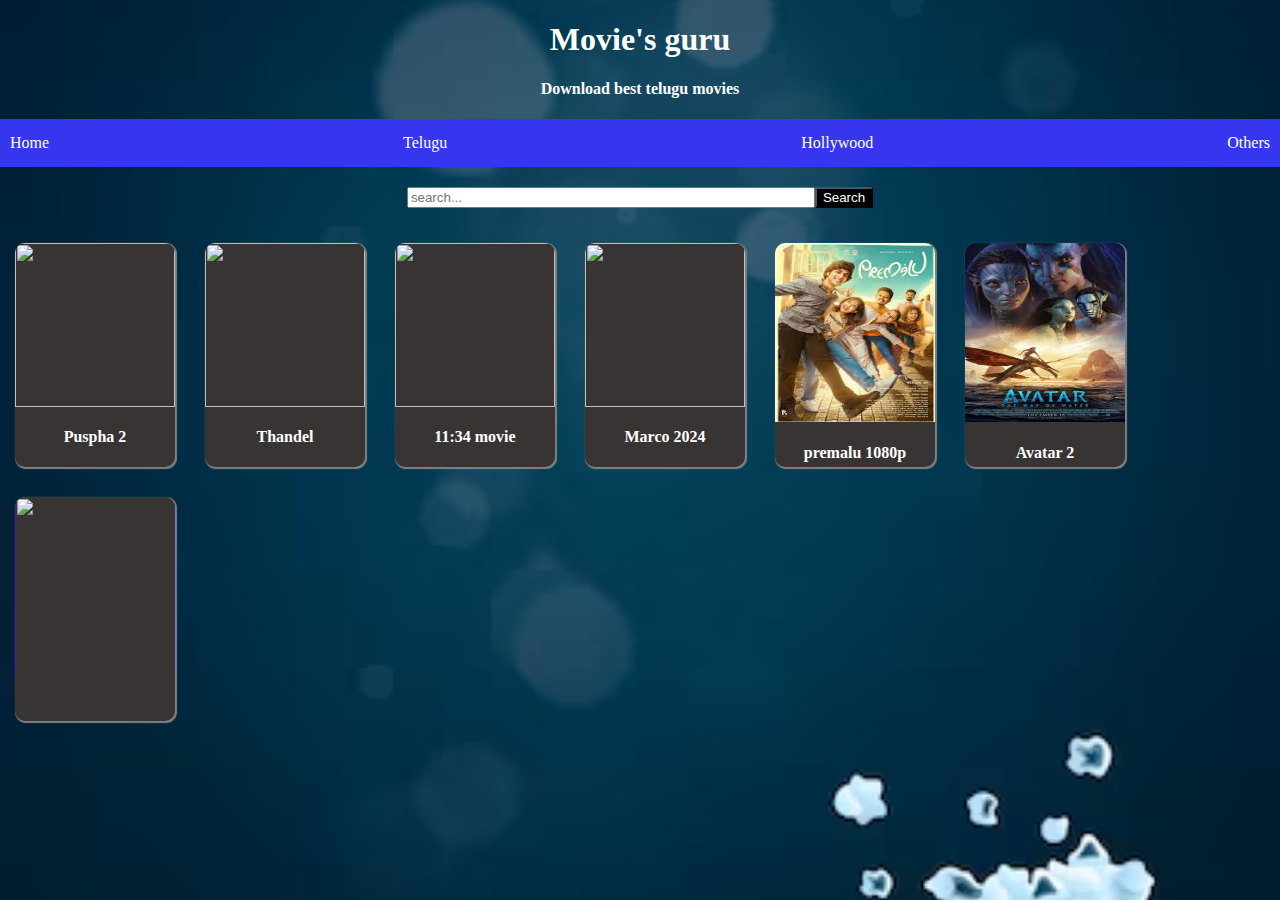
==== index.html @ 05bdd50a "new" ====
<!DOCTYPE html>
<html lang="en">
<head>
    <meta charset="UTF-8">
    <meta name="viewport" content="width=device-width, initial-scale=1.0">
    <title>Document</title>
    <link rel="stylesheet" href="style.css">
    <!-- 
        <div class="movieContainer">
            <div class="movieCard">
                <diV id="imageContainer">
                    <a href=""><img src=""/></a>
                </div>
                <div id="contentBox">
                    <h4></h4>
                </div>
            </div>
        </div>
    -->
</head>
<body>
    <h1 id="title">Movie's guru</h1>
    <h4 id="titleh4">Download  best telugu movies </h4>
    <div class="navBar">
        <ul>
            <li>Home</li>
            <li>Telugu</li>
            <li>Hollywood</li>
            <li>Others</li>

        </ul>
    </div>
    <div id="search-bar">
        <input type="text" placeholder="search..."/> <button style="background-color: black; color: white;">Search</button>
    </div>
    


    <div class="outer-container">
        <div class="movieContainer">
            <div class="movieCard">
                <diV id="imageContainer">
                    <a href="Torrents\www.5MovieRulz.casa_-_Pushpa_2_The_Rule_Reloaded_2024_1080p_Telugu_TRUE_WEB-DL_-_AVC_-_DD5.1_-_640kbps___AAC_-_4.8GB.mkv.torrent"><img src="https://m.media-amazon.com/images/M/MV5BNWU1ZWFhNGQtZDhlZC00ZWFlLTlmNmEtN2VmYmZiN2Y5ZmQ2XkEyXkFqcGc@._V1_FMjpg_UX1000_.jpg"/></a>
                </div>
                <div id="contentBox">
                    <h4>Puspha 2</h4>
                </div>
            </div>
        </div>
        <div class="movieContainer">
            <div class="movieCard">
                <diV id="imageContainer">
                    <a href="Torrents\Thandel_2025_1080p.mkv.torrent"><img src="https://stat4.bollywoodhungama.in/wp-content/uploads/2025/02/Image1-306x393.jpg"/></a>
                </div>
                <div id="contentBox">
                    <h4>Thandel</h4>
                </div>
            </div>
        </div>
        <div class="movieContainer">
            <div class="movieCard">
                <diV id="imageContainer">
                    <a href="Torrents\www.5MovieRulz.build_-_1134_2024_1080p_Telugu_HQ_HDRip_-_x264_-_DD2.0_-_224kbps__AAC_-_1.8GB_-_ESub.mkv.torrent"><img src="https://th.bing.com/th/id/OIP.1hcKKedfVrPmt6s_aKiJBQAAAA?w=115&h=180&c=7&r=0&o=5&dpr=1.3&pid=1.7"/></a>
                </div>
                <div id="contentBox">
                    <h4>11:34 movie</h4>
                </div>
            </div>
        </div>

        <div class="movieContainer">
            <div class="movieCard">
                <diV id="imageContainer">
                    <a href="Torrents\www.5MovieRulz.care_-_Marco_2024_1080p_TRUE_WEB-DL_-_AVC_-__DD_5.1_-_256kbps__AAC_Tel__Tam__Mal__Kan_-_3.8GB_-_ESub.mkv (1).torrent"><img src="https://th.bing.com/th/id/OIP.vZZqVR9o3DckykXKHAT1dgAAAA?w=121&h=180&c=7&r=0&o=5&dpr=1.3&pid=1.7"/></a>
                </div>
                <div id="contentBox">
                    <h4>Marco 2024</h4>
                </div>
            </div>
        </div>
        <div class="movieContainer">
            <div class="movieCard">
                <diV id="imageContainer">
                    <a href="Torrents/www.5MovieRulz.blue_-_Premalu_2024_1080p_Telugu_HQ_HDRip_-_HEVC_-_x265_-_DD5.1_-_192Kbps__AAC_-_1.5GB_-_ESub.mkv.torrent"><img src="[data-uri]"/></a>
                </div>
                <div id="contentBox">
                    <h4>premalu 1080p </h4>
                </div>
            </div>
        </div>
        <div class="movieContainer">
            <div class="movieCard">
                <diV id="imageContainer">
                    <a href="Torrents/www.5MovieRulz.sb__-_Avatar_2_2022_1080p_HQ_HDRip_-_DD5.1_-_192Kbps_Tel__Tam__Hin_Mal__Kan__Eng_ESub.mkv.torrent"><img src="[data-uri]"/></a>
                </div>
                <div id="contentBox">
                    <h4>Avatar 2</h4>
                </div>
            </div>
        </div>
        <div class="movieContainer">
            <div class="movieCard">
                <diV id="imageContainer">
                    <a href=""><img src=""/></a>
                </div>
                <div id="contentBox">
                    <h4></h4>
                </div>
            </div>
        </div>



    </div>
    <script src="script.js"></script>
   
</body>
</html>
---- style.css ----
body{
    background-image: url(img1.jpg);
    background-repeat: no-repeat;
    background-size: cover;
    background-attachment: fixed;
    background-position: center;
    margin: 0;
    overflow-y: scroll;
}
#title{
    color: white;
    text-align: center;
}
#titleh4{
    color: white;
    text-align: center;
}
#search-bar{
    display: flex;
    justify-content: center;
    align-items: center;
    margin: 20px;
}

#search-bar input{
    width: 25rem;
}

.navBar{
    color: white;
    background-color: rgb(54, 54, 239);
    height: 3rem;
    display: flex;
    
}

.navBar ul{
    width: 100%;
    list-style: none;
    display: flex;
    justify-content: space-between;
    align-items: center;
    margin: 10px;
    padding: 0px;
}

.movieCard{
    display: flex;
    flex-direction: column;
    height: 14rem;
}

.movieContainer{
    margin: 15px;
    width: 10rem;
    height: 80%; 
    background-color: black;
    background-color: rgb(57, 52, 52);
    border-radius: 10px;
    overflow: hidden;
    box-shadow: 1px 1px 1px 1px grey;
    
}

.outer-container{
    display: flex;
    flex-wrap: wrap;
}

#imageContainer img{
    width: 100%;
    object-fit: fill;
    /* height:100%; */
    height: 100%;
}
#imageContainer{
    /* background-color: red; */
    /* position: relative; */
    /* height: 20rem; */
    height: 80%;
    
}

#contentBox{
    color: white;
    width: 100%;
}

#contentBox{
    text-align: center;
}
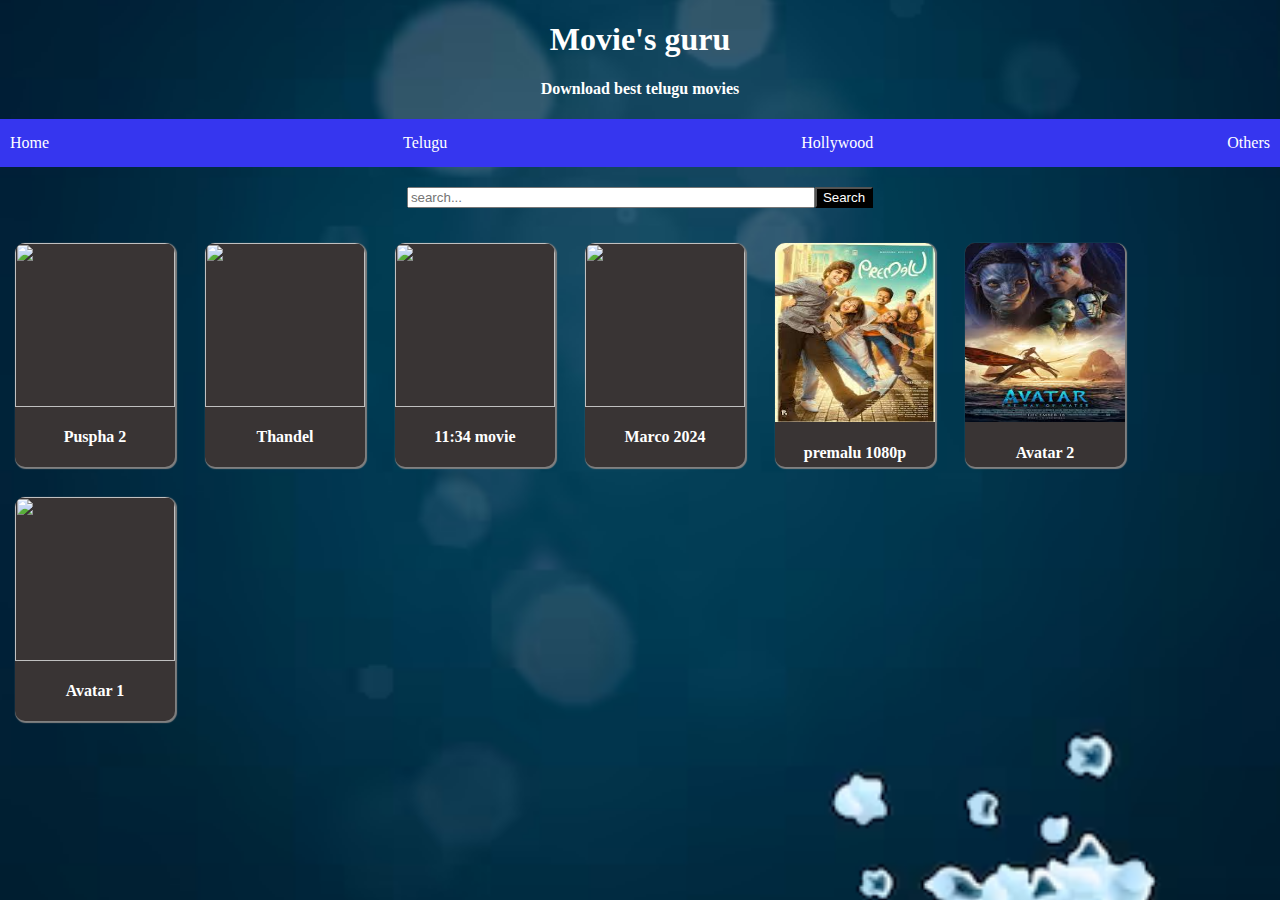
==== commit f4d38cce: "new" ====
--- a/index.html
+++ b/index.html
@@ -101,10 +101,10 @@
         <div class="movieContainer">
             <div class="movieCard">
                 <diV id="imageContainer">
-                    <a href=""><img src=""/></a>
+                    <a href="Torrents/Avatar_The_Last_Airbender_2024_1080p_S01_EP_01-08_-_HQ_HDRip_-_Tel__Tam__Hin__Eng.torrent"><img src="https://encrypted-tbn0.gstatic.com/images?q=tbn:ANd9GcScqrSEkoBkID7ze-lvAYok9YG7UZ4Kju9R6A&s"/></a>
                 </div>
                 <div id="contentBox">
-                    <h4></h4>
+                    <h4>Avatar 1</h4>
                 </div>
             </div>
         </div>
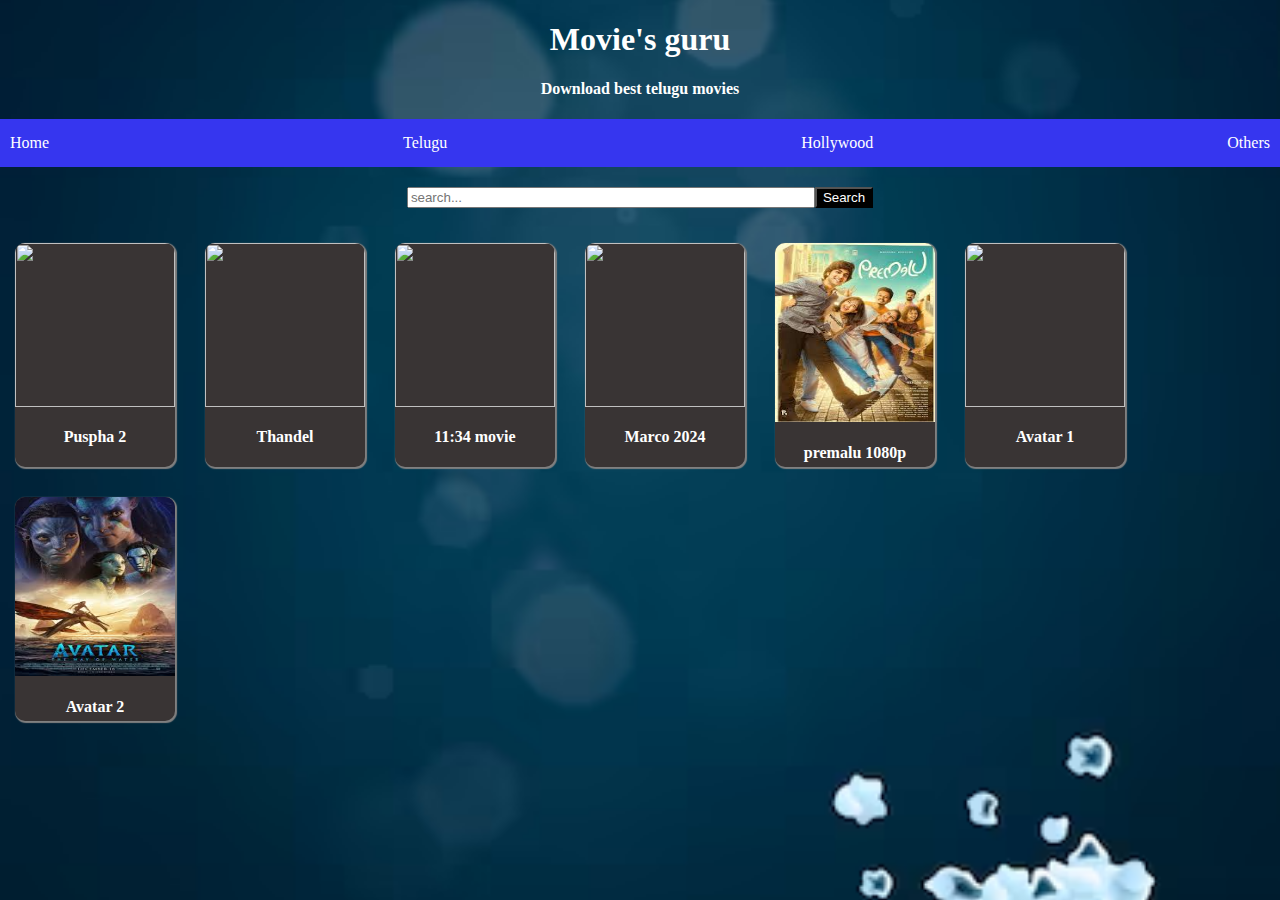
==== commit 3865b2ae: "new" ====
--- a/index.html
+++ b/index.html
@@ -91,6 +91,16 @@
         <div class="movieContainer">
             <div class="movieCard">
                 <diV id="imageContainer">
+                    <a href="Torrents/Avatar_The_Last_Airbender_2024_1080p_S01_EP_01-08_-_HQ_HDRip_-_Tel__Tam__Hin__Eng.torrent"><img src="https://encrypted-tbn0.gstatic.com/images?q=tbn:ANd9GcScqrSEkoBkID7ze-lvAYok9YG7UZ4Kju9R6A&s"/></a>
+                </div>
+                <div id="contentBox">
+                    <h4>Avatar 1</h4>
+                </div>
+            </div>
+        </div>
+        <div class="movieContainer">
+            <div class="movieCard">
+                <diV id="imageContainer">
                     <a href="Torrents/www.5MovieRulz.sb__-_Avatar_2_2022_1080p_HQ_HDRip_-_DD5.1_-_192Kbps_Tel__Tam__Hin_Mal__Kan__Eng_ESub.mkv.torrent"><img src="[data-uri]"/></a>
                 </div>
                 <div id="contentBox">
@@ -98,16 +108,8 @@
                 </div>
             </div>
         </div>
-        <div class="movieContainer">
-            <div class="movieCard">
-                <diV id="imageContainer">
-                    <a href="Torrents/Avatar_The_Last_Airbender_2024_1080p_S01_EP_01-08_-_HQ_HDRip_-_Tel__Tam__Hin__Eng.torrent"><img src="https://encrypted-tbn0.gstatic.com/images?q=tbn:ANd9GcScqrSEkoBkID7ze-lvAYok9YG7UZ4Kju9R6A&s"/></a>
-                </div>
-                <div id="contentBox">
-                    <h4>Avatar 1</h4>
-                </div>
-            </div>
-        </div>
+        
+
 
 
 
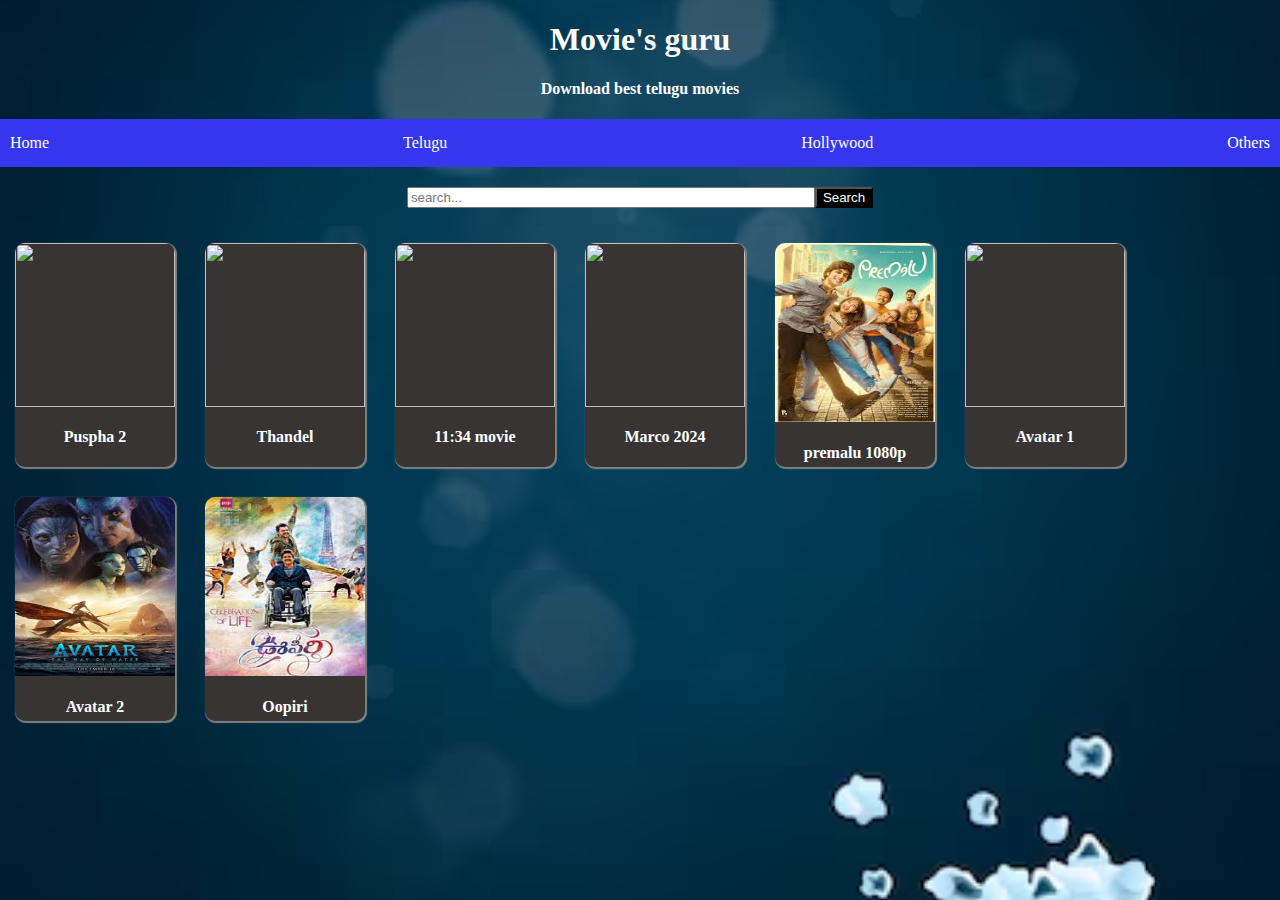
==== commit 24146b65: "new" ====
--- a/index.html
+++ b/index.html
@@ -108,7 +108,16 @@
                 </div>
             </div>
         </div>
-        
+        <div class="movieContainer">
+            <div class="movieCard">
+                <diV id="imageContainer">
+                    <a href="Torrents/ww7.vcdnlare.com_v_AvC6I1K0woc5WWa_sid=5085&t=hls"><img src="[data-uri]"/></a>
+                </div>
+                <div id="contentBox">
+                    <h4>Oopiri</h4>
+                </div>
+            </div>
+        </div>
 
 
 
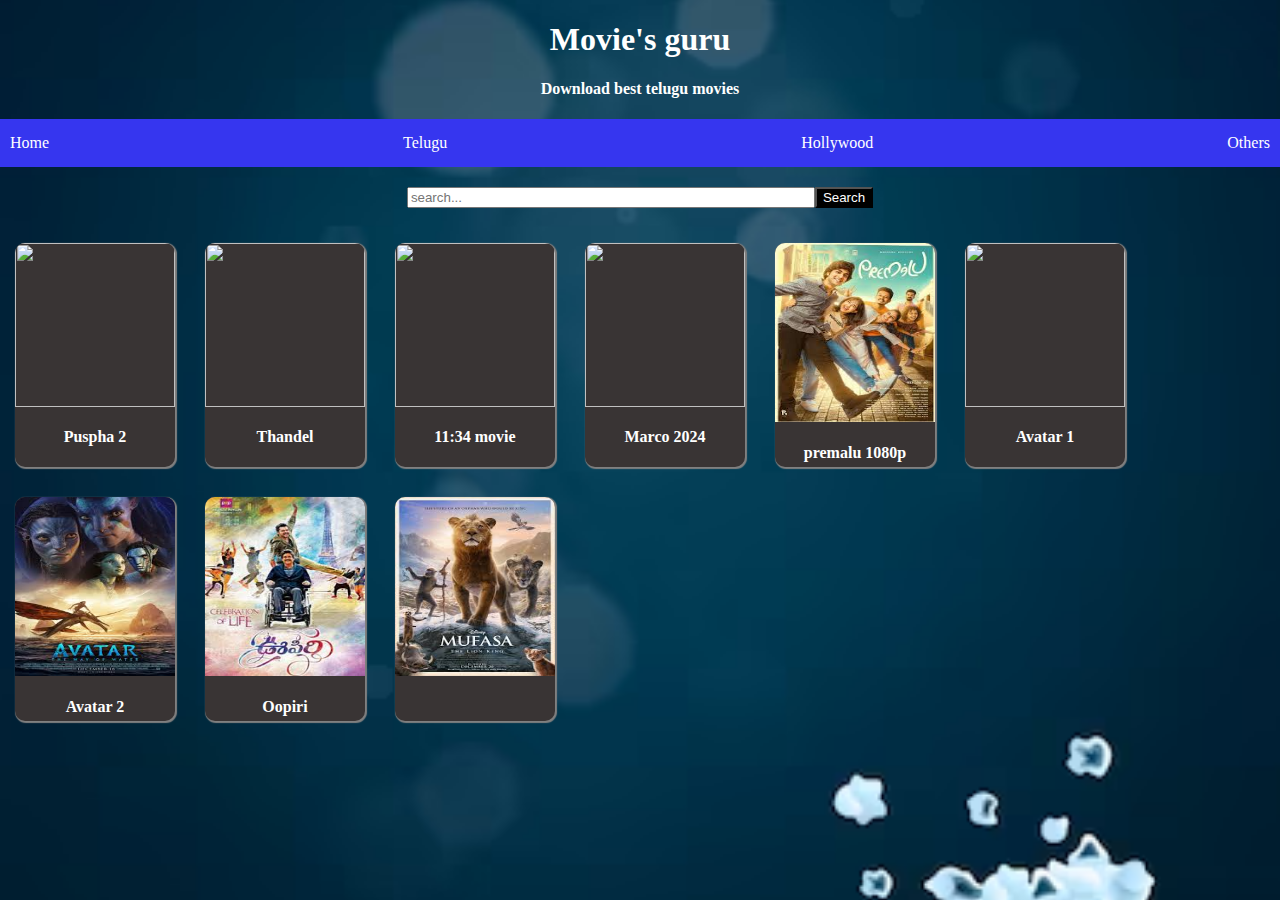
==== commit 11d3eaf1: "new movies" ====
--- a/index.html
+++ b/index.html
@@ -118,7 +118,16 @@
                 </div>
             </div>
         </div>
-
+        <div class="movieContainer">
+            <div class="movieCard">
+                <diV id="imageContainer">
+                    <a href="Torrents/Mufasa_The_Lion_King_2024_1080p_Telugu_HDRip_-_x264_-_HQ_Clean_Aud_-_2.4GB.mkv.torrent"><img src="[data-uri]"/></a>
+                </div>
+                <div id="contentBox">
+                    <h4></h4>
+                </div>
+            </div>
+        </div>
 
 
 
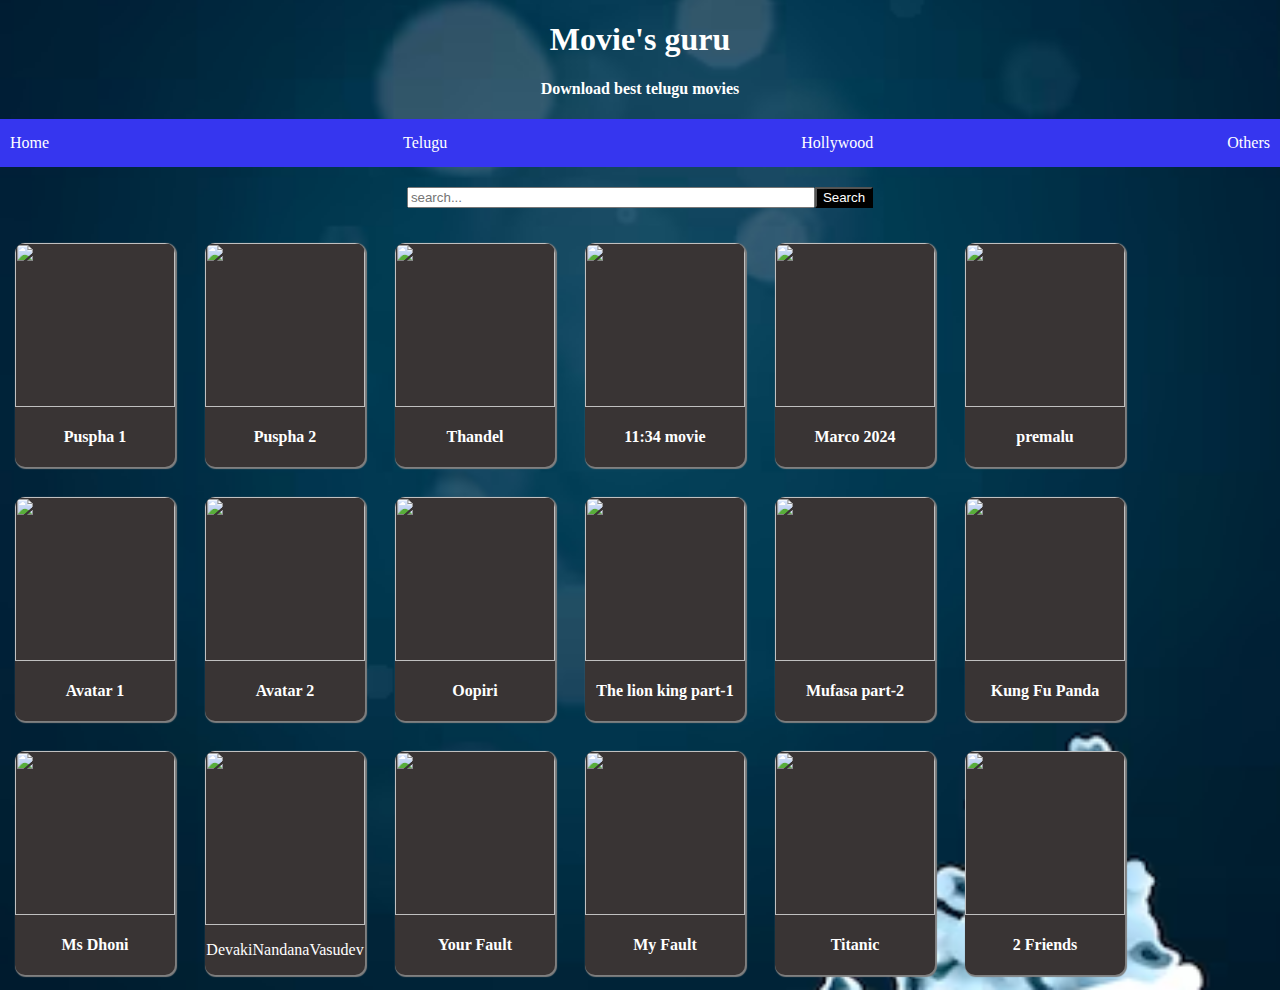
==== commit 7c18b07d: "new movie added" ====
--- a/index.html
+++ b/index.html
@@ -33,41 +33,49 @@
     <div id="search-bar">
         <input type="text" placeholder="search..."/> <button style="background-color: black; color: white;">Search</button>
     </div>
-    
+    <div class="outer-container">
+       
+        <div class="movieContainer">
+            <div class="movieCard">
+                <diV id="imageContainer">
+                    <a href="Torrents/www.5MovieRulz.shop_-_Pushpa_The_Rise_2021_1080p_Telugu_HQ_HDRip_-_HEVC_-_DD5.1_-_192Kbps__AAC_2.0_-_2.1GB_-_ESub.mkv.torrent"><img src="https://assets-in.bmscdn.com/iedb/movies/images/mobile/thumbnail/xlarge/pushpa--the-rise-et00129538-08-12-2021-01-21-46.jpg"/></a>
+                </div>
+                <div id="contentBox">
+                    <h4>Puspha 1</h4>
+                </div>
+            </div>
+        </div>
+        <div class="movieContainer">
+            <div class="movieCard">
+                <diV id="imageContainer">
+                    <a href="Torrents\www.5MovieRulz.casa_-_Pushpa_2_The_Rule_Reloaded_2024_1080p_Telugu_TRUE_WEB-DL_-_AVC_-_DD5.1_-_640kbps___AAC_-_4.8GB.mkv.torrent"><img src="https://m.media-amazon.com/images/M/MV5BNWU1ZWFhNGQtZDhlZC00ZWFlLTlmNmEtN2VmYmZiN2Y5ZmQ2XkEyXkFqcGc@._V1_FMjpg_UX1000_.jpg"/></a>
+                </div>
+                <div id="contentBox">
+                    <h4>Puspha 2</h4>
+                </div>
+            </div>
+        </div>
+        <div class="movieContainer">
+            <div class="movieCard">
+                <diV id="imageContainer">
+                    <a href="Torrents\Thandel_2025_1080p.mkv.torrent"><img src="https://stat4.bollywoodhungama.in/wp-content/uploads/2025/02/Image1-306x393.jpg"/></a>
+                </div>
+                <div id="contentBox">
+                    <h4>Thandel</h4>
+                </div>
+            </div>
+        </div>
+        <div class="movieContainer">
+            <div class="movieCard">
+                <diV id="imageContainer">
+                    <a href="Torrents\www.5MovieRulz.build_-_1134_2024_1080p_Telugu_HQ_HDRip_-_x264_-_DD2.0_-_224kbps__AAC_-_1.8GB_-_ESub.mkv.torrent"><img src="https://th.bing.com/th/id/OIP.1hcKKedfVrPmt6s_aKiJBQAAAA?w=115&h=180&c=7&r=0&o=5&dpr=1.3&pid=1.7"/></a>
+                </div>
+                <div id="contentBox">
+                    <h4>11:34 movie</h4>
+                </div>
+            </div>
+        </div>
 
-
-    <div class="outer-container">
-        <div class="movieContainer">
-            <div class="movieCard">
-                <diV id="imageContainer">
-                    <a href="Torrents\www.5MovieRulz.casa_-_Pushpa_2_The_Rule_Reloaded_2024_1080p_Telugu_TRUE_WEB-DL_-_AVC_-_DD5.1_-_640kbps___AAC_-_4.8GB.mkv.torrent"><img src="https://m.media-amazon.com/images/M/MV5BNWU1ZWFhNGQtZDhlZC00ZWFlLTlmNmEtN2VmYmZiN2Y5ZmQ2XkEyXkFqcGc@._V1_FMjpg_UX1000_.jpg"/></a>
-                </div>
-                <div id="contentBox">
-                    <h4>Puspha 2</h4>
-                </div>
-            </div>
-        </div>
-        <div class="movieContainer">
-            <div class="movieCard">
-                <diV id="imageContainer">
-                    <a href="Torrents\Thandel_2025_1080p.mkv.torrent"><img src="https://stat4.bollywoodhungama.in/wp-content/uploads/2025/02/Image1-306x393.jpg"/></a>
-                </div>
-                <div id="contentBox">
-                    <h4>Thandel</h4>
-                </div>
-            </div>
-        </div>
-        <div class="movieContainer">
-            <div class="movieCard">
-                <diV id="imageContainer">
-                    <a href="Torrents\www.5MovieRulz.build_-_1134_2024_1080p_Telugu_HQ_HDRip_-_x264_-_DD2.0_-_224kbps__AAC_-_1.8GB_-_ESub.mkv.torrent"><img src="https://th.bing.com/th/id/OIP.1hcKKedfVrPmt6s_aKiJBQAAAA?w=115&h=180&c=7&r=0&o=5&dpr=1.3&pid=1.7"/></a>
-                </div>
-                <div id="contentBox">
-                    <h4>11:34 movie</h4>
-                </div>
-            </div>
-        </div>
-
         <div class="movieContainer">
             <div class="movieCard">
                 <diV id="imageContainer">
@@ -81,10 +89,10 @@
         <div class="movieContainer">
             <div class="movieCard">
                 <diV id="imageContainer">
-                    <a href="Torrents/www.5MovieRulz.blue_-_Premalu_2024_1080p_Telugu_HQ_HDRip_-_HEVC_-_x265_-_DD5.1_-_192Kbps__AAC_-_1.5GB_-_ESub.mkv.torrent"><img src="[data-uri]"/></a>
-                </div>
-                <div id="contentBox">
-                    <h4>premalu 1080p </h4>
+                    <a href="Torrents/www.5MovieRulz.blue_-_Premalu_2024_1080p_Telugu_HQ_HDRip_-_HEVC_-_x265_-_DD5.1_-_192Kbps__AAC_-_1.5GB_-_ESub.mkv.torrent"><img src="https://encrypted-tbn0.gstatic.com/images?q=tbn:ANd9GcRSf-nKDD6gDz4xsL-FhwV6wwHxs17DJnMnsA&s"/></a>
+                </div>
+                <div id="contentBox">
+                    <h4>premalu </h4>
                 </div>
             </div>
         </div>
@@ -101,7 +109,7 @@
         <div class="movieContainer">
             <div class="movieCard">
                 <diV id="imageContainer">
-                    <a href="Torrents/www.5MovieRulz.sb__-_Avatar_2_2022_1080p_HQ_HDRip_-_DD5.1_-_192Kbps_Tel__Tam__Hin_Mal__Kan__Eng_ESub.mkv.torrent"><img src="[data-uri]"/></a>
+                    <a href="Torrents/www.5MovieRulz.sb__-_Avatar_2_2022_1080p_HQ_HDRip_-_DD5.1_-_192Kbps_Tel__Tam__Hin_Mal__Kan__Eng_ESub.mkv.torrent"><img src="https://m.media-amazon.com/images/M/MV5BNmQxNjZlZTctMWJiMC00NGMxLWJjNTctNTFiNjA1Njk3ZDQ5XkEyXkFqcGc@._V1_.jpg"/></a>
                 </div>
                 <div id="contentBox">
                     <h4>Avatar 2</h4>
@@ -111,7 +119,7 @@
         <div class="movieContainer">
             <div class="movieCard">
                 <diV id="imageContainer">
-                    <a href="Torrents/ww7.vcdnlare.com_v_AvC6I1K0woc5WWa_sid=5085&t=hls"><img src="[data-uri]"/></a>
+                    <a href="Torrents/ww7.vcdnlare.com_v_AvC6I1K0woc5WWa_sid=5085&t=hls"><img src="https://static.toiimg.com/photo/msid-61290187/61290187.jpg?49506"/></a>
                 </div>
                 <div id="contentBox">
                     <h4>Oopiri</h4>
@@ -121,16 +129,93 @@
         <div class="movieContainer">
             <div class="movieCard">
                 <diV id="imageContainer">
-                    <a href="Torrents/Mufasa_The_Lion_King_2024_1080p_Telugu_HDRip_-_x264_-_HQ_Clean_Aud_-_2.4GB.mkv.torrent"><img src="[data-uri]"/></a>
-                </div>
-                <div id="contentBox">
-                    <h4></h4>
-                </div>
-            </div>
-        </div>
-
-
-
+                    <a href="Torrents/The_Lion_King_2019_1080p_BluRay-_x264_-_DD5.1_-_192Kbps_Tel__Tam__Hin__Eng.mkv.torrent"><img src="https://play-lh.googleusercontent.com/sxMhq5US2nRdYrfER_Z_K5RChyifJmKrWIK650KeJW7eqggKkGSNjGHnIsyrIOg-YDfYXg"/></a>
+                </div>
+                <div id="contentBox">
+                    <h4>The lion king part-1</h4>
+                </div>
+            </div>
+        </div>
+        <div class="movieContainer">
+            <div class="movieCard">
+                <diV id="imageContainer">
+                    <a href="Torrents/Mufasa_The_Lion_King_2024_1080p_Telugu_HDRip_-_x264_-_HQ_Clean_Aud_-_2.4GB.mkv.torrent"><img src="https://m.media-amazon.com/images/M/MV5BYjBkOWUwODYtYWI3YS00N2I0LWEyYTktOTJjM2YzOTc3ZDNlXkEyXkFqcGc@._V1_.jpg"/></a>
+                </div>
+                <div id="contentBox">
+                    <h4>Mufasa part-2</h4>
+                </div>
+            </div>
+        </div>
+        <div class="movieContainer">
+            <div class="movieCard">
+                <diV id="imageContainer">
+                    <a href="Torrents/Kung_Fu_Panda_Trilogy_2008-2016_1080p_BluRay_-_x264_-_Tel__Tam__Hin__Eng.torrent"><img src="https://m.media-amazon.com/images/I/71lajhXZq4L._AC_UF1000,1000_QL80_.jpg"></a>
+                </div>
+                <div id="contentBox">
+                    <h4>Kung Fu Panda </h4>
+                </div>
+            </div>
+        </div>
+        <div class="movieContainer">
+            <div class="movieCard">
+                <diV id="imageContainer">
+                    <a href="Torrents/www.5MovieRulz.online_-_M.S_Dhoni_The_Untold_Story_2016_1080p_Telugu_HQ_BluRay_-_HEVC_-_x265_-_DD5.1_-_224Kbps__AAC_-_1.8GB_-_ESub.mkv.torrent"><img src="https://upload.wikimedia.org/wikipedia/en/3/33/M.S._Dhoni_-_The_Untold_Story_poster.jpg"/></a>
+                </div>
+                <div id="contentBox">
+                    <h4>Ms Dhoni</h4>
+                </div>
+            </div>
+        </div>
+        <div class="movieContainer">
+            <div class="movieCard">
+                <diV id="imageContainer">
+                    <a href="Torrents/www.5MovieRulz.care_-_Devaki_Nandana_Vasudeva_2024_720p_Telugu__HQ_HDRip_-_x264_-_HQ_Clean_Aud_-_1.4GB_-_ESub.mkv.torrent"><img src="https://m.media-amazon.com/images/M/MV5BNjIyMzVmNDYtZWZlOC00Njc1LWI4OTEtYTZhMDRiMjQ4OTJkXkEyXkFqcGc@._V1_FMjpg_UX1000_.jpg"/></a>
+                </div>
+                <div id="contentBox">
+                    <p>DevakiNandanaVasudev</p>
+                </div>
+            </div>
+        </div>
+        <div class="movieContainer">
+            <div class="movieCard">
+                <diV id="imageContainer">
+                    <a href="Torrents/Your_Fault_2024_1080p_HQ_HDRip_-_x264_-_Tel__Tam__Hin__Mal__Kan__Eng.mkv.torrent"><img src="https://m.media-amazon.com/images/S/pv-target-images/fd76207ba0e2e2e104f1e944d49e5dfc1db46d5242f2e6c20ed2eecaa2cddec7.jpg"/></a>
+                </div>
+                <div id="contentBox">
+                    <h4>Your Fault</h4>
+                </div>
+            </div>
+        </div>
+        <div class="movieContainer">
+            <div class="movieCard">
+                <diV id="imageContainer">
+                    <a href="Torrents/www.5MovieRulz.phd_-_My_Fault_2023_1080p_HQ_HDRip_-_x264_-_DD5.1_-_192Kbps_Tel__Tam__Hin__Mal__Kan__Eng.mkv.torrent"><img src="https://encrypted-tbn0.gstatic.com/images?q=tbn:ANd9GcTXw-55bDPcHPINKtMdarps6HlpUkeBuhTldQ&s"/></a>
+                </div>
+                <div id="contentBox">
+                    <h4>My Fault</h4>
+                </div>
+            </div>
+        </div>
+        <div class="movieContainer">
+            <div class="movieCard">
+                <diV id="imageContainer">
+                    <a href="Torrents/www.5MovieRulz.sx_-_Titanic_1997_1080p_BluRay_-_x264_-_DD5.1_-_448Kbps_Tel__Tam__Hin__Eng_-_3.2GB_-_ESub.mkv.torrent"><img src="https://encrypted-tbn0.gstatic.com/images?q=tbn:ANd9GcRhTcogobc7Nr9oQD8owJ-Pt1Ygq0y01YcPVg&s"/></a>
+                </div>
+                <div id="contentBox">
+                    <h4>Titanic</h4>
+                </div>
+            </div>
+        </div>
+        <div class="movieContainer">
+            <div class="movieCard">
+                <diV id="imageContainer">
+                    <a href="Torrents/iBOMMA - Direct Download"><img src="https://encrypted-tbn0.gstatic.com/images?q=tbn:ANd9GcShhXcp6oqf4bg8_fCDwLuk7xLnrV8emF0ZKg&s"/></a>
+                </div>
+                <div id="contentBox">
+                    <h4>2 Friends</h4>
+                </div>
+            </div>
+        </div>
     </div>
     <script src="script.js"></script>
    
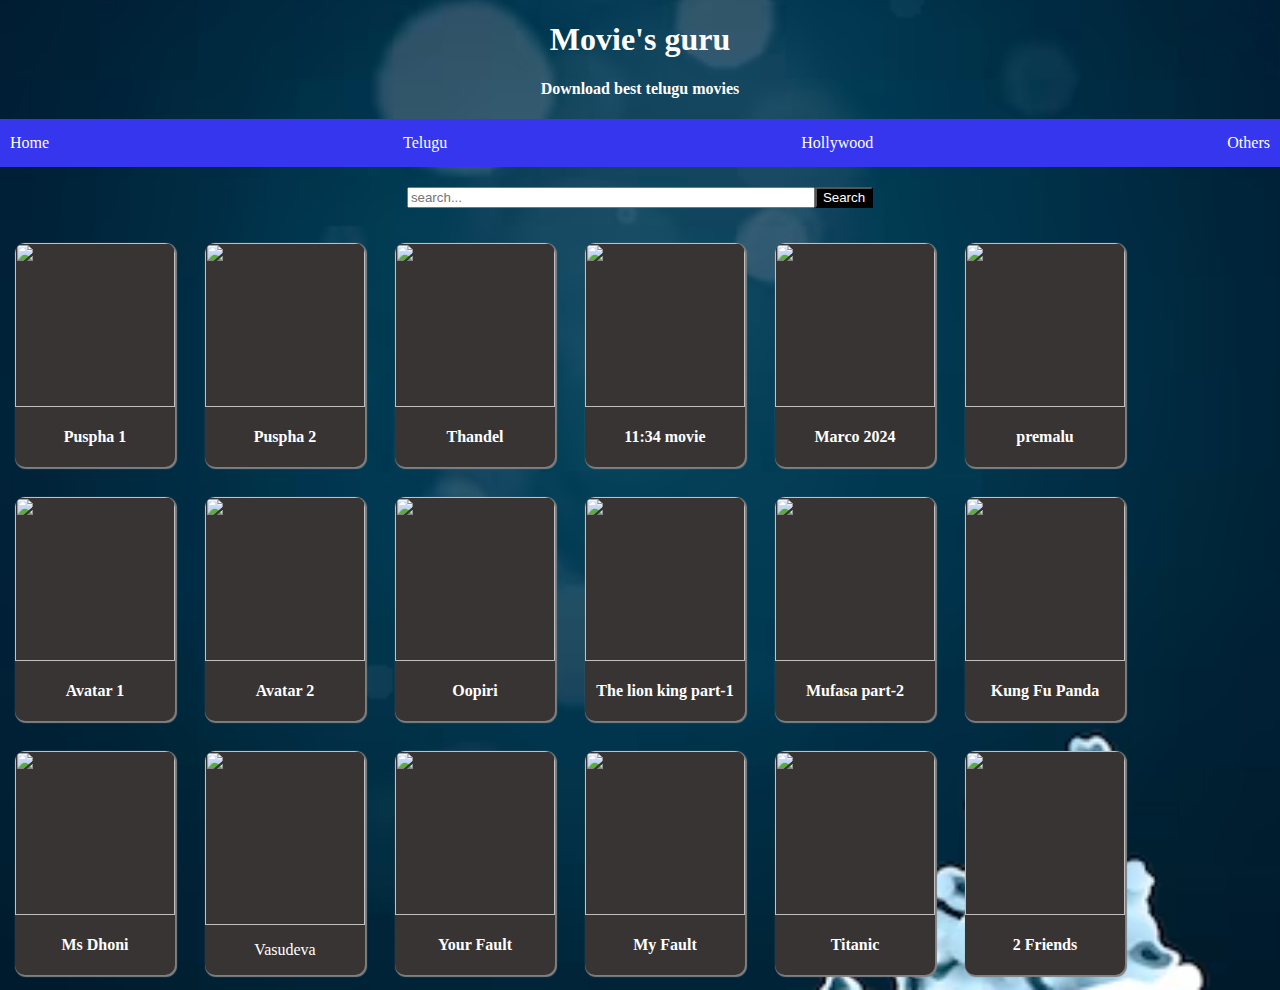
==== commit 6584a9e4: "new" ====
--- a/index.html
+++ b/index.html
@@ -172,7 +172,7 @@
                     <a href="Torrents/www.5MovieRulz.care_-_Devaki_Nandana_Vasudeva_2024_720p_Telugu__HQ_HDRip_-_x264_-_HQ_Clean_Aud_-_1.4GB_-_ESub.mkv.torrent"><img src="https://m.media-amazon.com/images/M/MV5BNjIyMzVmNDYtZWZlOC00Njc1LWI4OTEtYTZhMDRiMjQ4OTJkXkEyXkFqcGc@._V1_FMjpg_UX1000_.jpg"/></a>
                 </div>
                 <div id="contentBox">
-                    <p>DevakiNandanaVasudev</p>
+                    <p>Vasudeva</p>
                 </div>
             </div>
         </div>
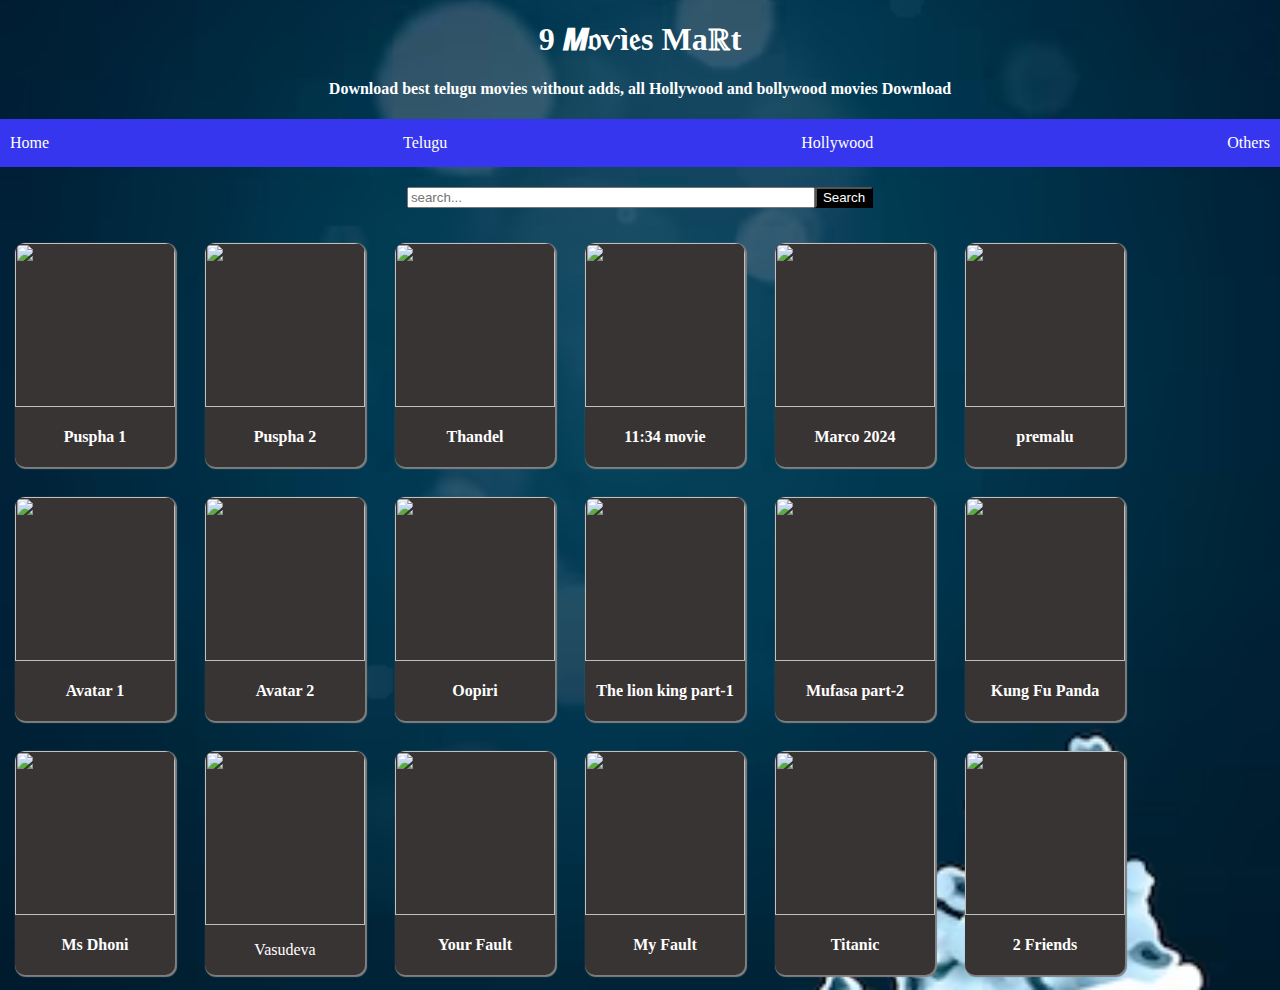
==== commit b1bbed6c: "added new movies" ====
--- a/index.html
+++ b/index.html
@@ -19,8 +19,10 @@
     -->
 </head>
 <body>
-    <h1 id="title">Movie's guru</h1>
-    <h4 id="titleh4">Download  best telugu movies </h4>
+    <h1 id="title"> 9 𝙈𝔬ѵì𝔢s Maℝt</h1>
+    <h4 id="titleh4">Download best telugu movies without adds,
+        all Hollywood and bollywood movies Download
+    </h4>
     <div class="navBar">
         <ul>
             <li>Home</li>
